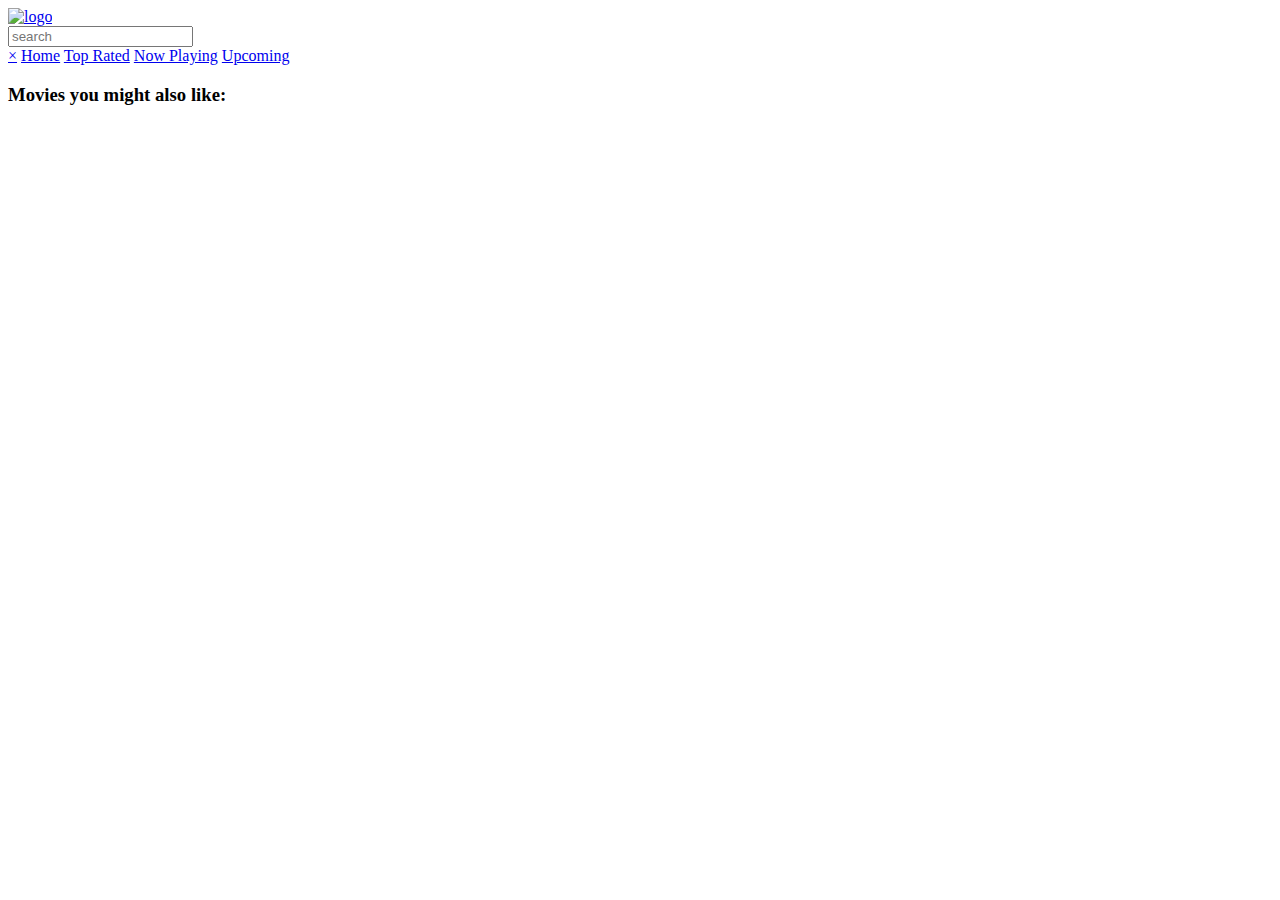
==== moviePage.html @ 97ef4e1e "Adding moviePage.html" ====
<!DOCTYPE html>
<html lang="en">
	<head>
		<meta charset="UTF-8" />
		<meta name="viewport" content="width=device-width, initial-scale=1.0" />
		<!-- Font Awesome v5.6.3 CSS -->
		<link
			rel="stylesheet"
			href="https://use.fontawesome.com/releases/v5.6.3/css/all.css"
			integrity="sha384-UHRtZLI+pbxtHCWp1t77Bi1L4ZtiqrqD80Kn4Z8NTSRyMA2Fd33n5dQ8lWUE00s/"
			crossorigin="anonymous"
		/>
		<link rel="stylesheet" href="moviePage.css" />
		<link rel="stylesheet" href="css/nav.css" />
		<title>Movie App</title>
	</head>
	<body>
		<header>
			<nav>
				<span onclick="openNav()" class="mobile-nav-open-icon"><i class="fas fa-bars"></i></span>

				<a href="homePage.html"><img class="logo" src="images/logo.JPG" alt="logo" /></a>

				<form id="form">
					<input type="text" class="search" id="search" placeholder="search" />
				</form>
			</nav>

			<div class="backdrop-container" id="backdrop"></div>

			<div id="mySidenav" class="sidenav-container">
				<span class="drawer-close-button">
					<!--icon for closing of the navbar-->
					<a href="javascript:void(0)" class="closebtn" onclick="closeNav()">&times;</a>
				</span>

				<!--Links on the navbar-->
				<a href="homePage.html" onclick="closeNav()" id="home-link"><i class="fas fa-home"></i>Home</a>
				<a href="topRated.html" onclick="closeNav()" id="about-link"><i class="fas fa-star"></i>Top Rated</a>
				<a href="nowPlaying.html" onclick="closeNav()" id="works-link"><i class="fas fa-film"></i>Now Playing</a>
				<a href="upcoming.html" onclick="closeNav()" id="contact-link"><i class="fas fa-video"></i>Upcoming</a>
			</div>
		</header>

		<section id="movie"></section>

		<h3 class="similar-recommendations" id="similar-recommendations">Movies you might also like:</h3>

		<section id="similar-movies" class="similar-movies"></section>

		<script src="moviePage.js"></script>
		<script src="js/nav.js"></script>
		<script>
			getMovie();
		</script>
	</body>
</html>
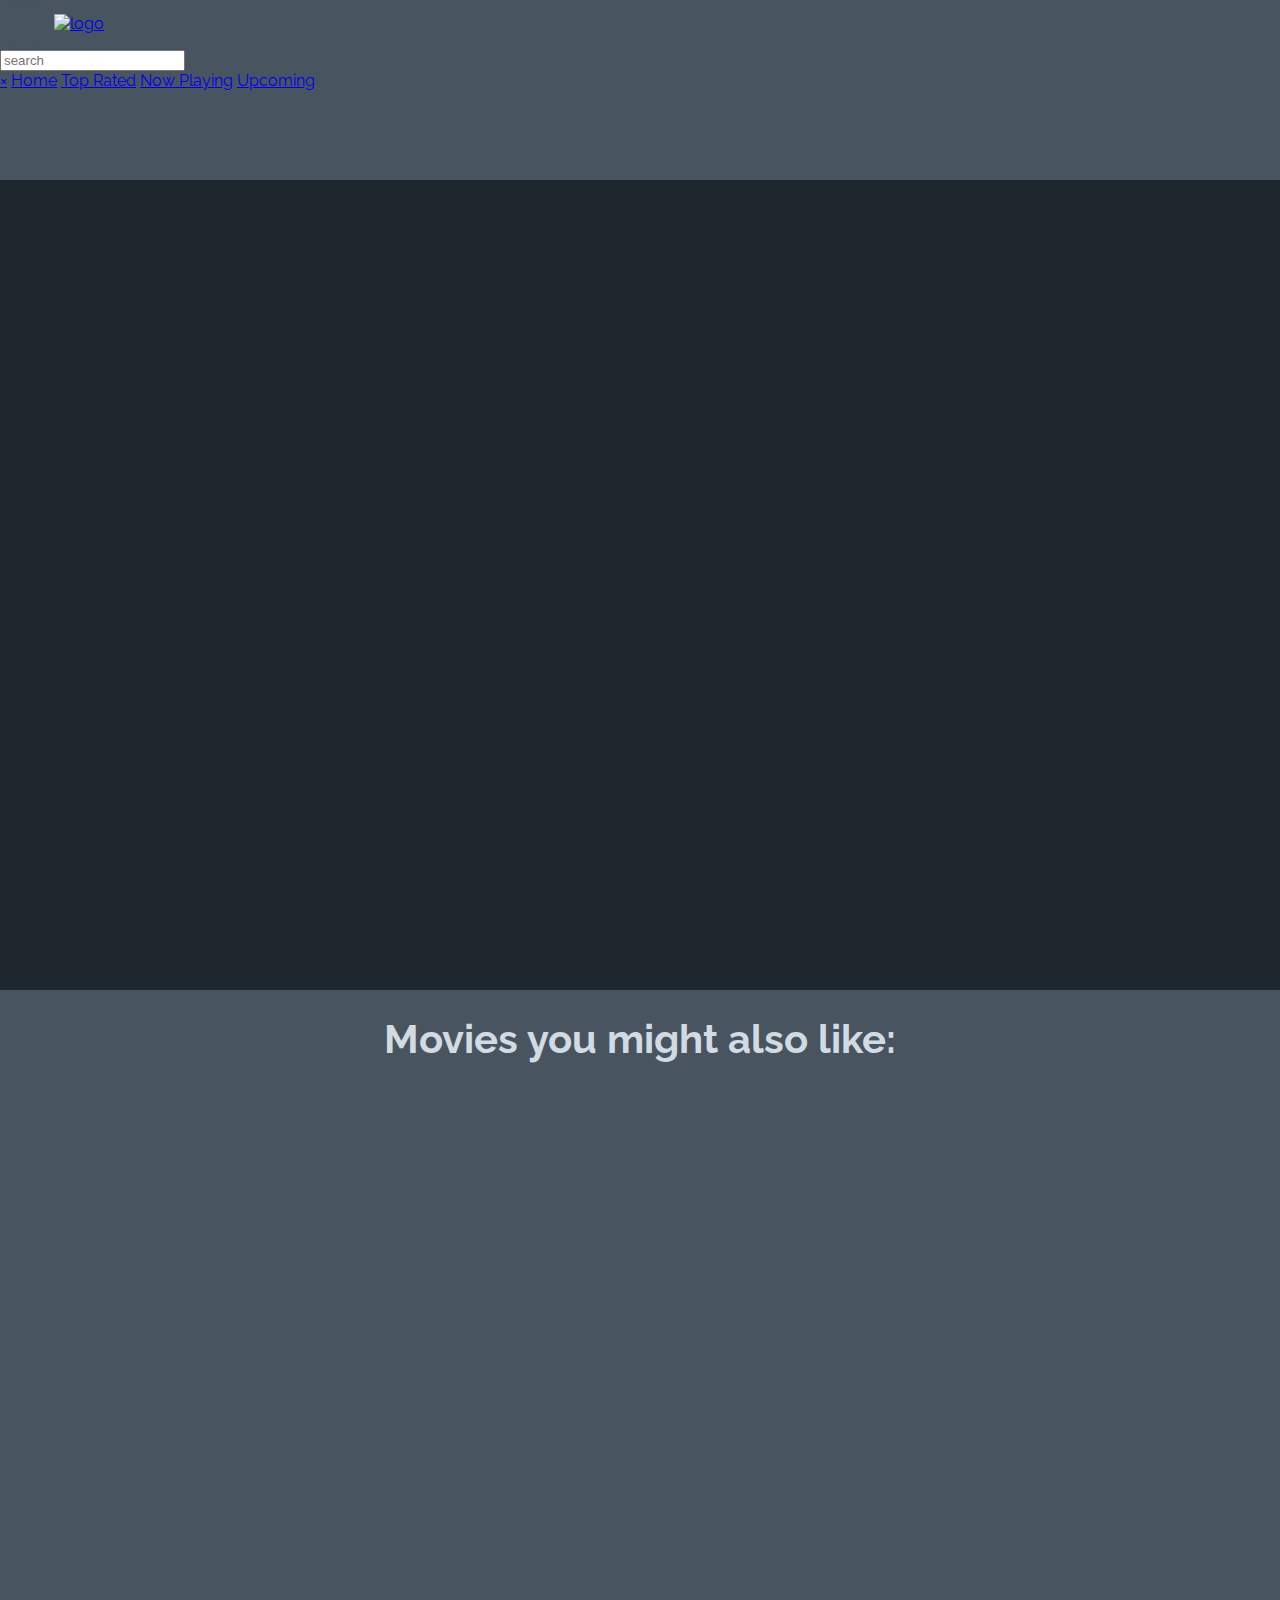
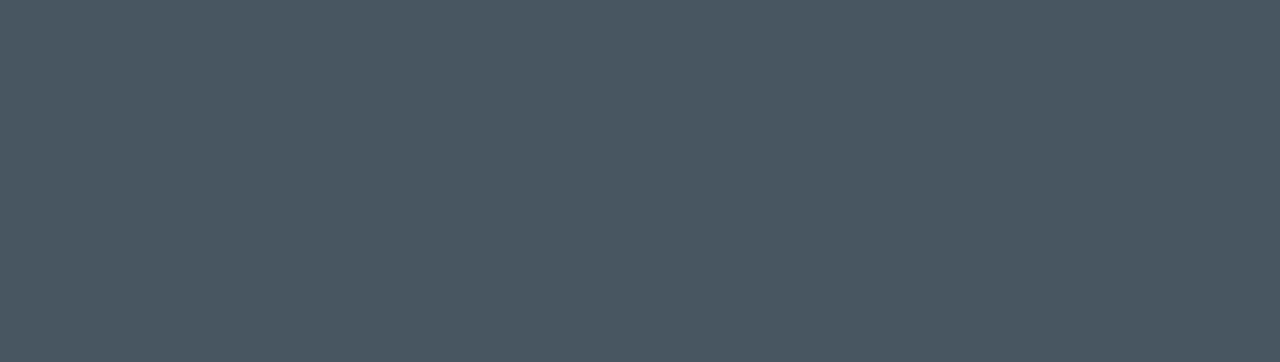
==== commit 2decd477: "Adding css\moviePage.css" ====
--- a/moviePage.html
+++ b/moviePage.html
@@ -10,7 +10,7 @@
 			integrity="sha384-UHRtZLI+pbxtHCWp1t77Bi1L4ZtiqrqD80Kn4Z8NTSRyMA2Fd33n5dQ8lWUE00s/"
 			crossorigin="anonymous"
 		/>
-		<link rel="stylesheet" href="moviePage.css" />
+		<link rel="stylesheet" href="css/moviePage.css" />
 		<link rel="stylesheet" href="css/nav.css" />
 		<title>Movie App</title>
 	</head>
--- a/css/moviePage.css
+++ b/css/moviePage.css
@@ -0,0 +1,396 @@
+@import url('https://fonts.googleapis.com/css2?family=Raleway:ital,wght@0,100;0,200;0,300;0,400;0,500;0,600;0,700;0,800;0,900;1,100;1,200;1,300;1,400;1,500;1,600;1,700;1,800;1,900&display=swap');
+
+:root {
+	--primary-color: #485460;
+	--secondary-color: #1e272e;
+	--light-color: #d2dae2;
+}
+
+* {
+	box-sizing: border-box;
+}
+
+body {
+	background-color: var(--primary-color);
+	color: var(--light-color);
+	font-family: 'Raleway', sans-serif;
+	margin: 0;
+	padding: 0;
+	height: 100vh;
+}
+
+section#movie {
+	background-color: var(--secondary-color);
+	padding: 25px 0;
+	display: flex;
+	flex-direction: column;
+	justify-content: center;
+	height: 90vh;
+	overflow: hidden;
+	margin-top: 10vh;
+}
+
+.row {
+	margin: auto;
+	width: 100%;
+	height: 90vh;
+	position: relative;
+	overflow: hidden;
+	display: flex;
+	flex-direction: column;
+	justify-content: center;
+}
+
+.col1 {
+	position: absolute;
+	top: 0;
+	left: 0;
+	width: 40%;
+	height: 100%;
+	overflow: hidden;
+	display: flex;
+	flex-direction: row-reverse;
+	align-items: center;
+	text-align: center;
+	justify-content: right;
+}
+
+.col2 {
+	position: absolute;
+	width: 60%;
+	height: 100%;
+	top: 0;
+	right: 0;
+	overflow: hidden;
+	display: flex;
+	align-items: center;
+	text-align: center;
+	justify-content: center;
+}
+
+.movie img {
+	width: 400px;
+	height: 100%;
+	border-radius: 5px;
+	margin-right: 40px;
+}
+
+.movie-info {
+	margin-left: 25px;
+	color: var(--light-color);
+	display: flex;
+	flex-direction: column;
+	align-items: left;
+	text-align: left;
+	justify-content: space-evenly;
+	padding: 0.5rem 1rem 1rem;
+	letter-spacing: 0.5px;
+}
+
+.movie-info h2 {
+	padding-bottom: 25px;
+	font-size: 50px;
+}
+
+.movie-info h4 {
+	font-size: 40px;
+	padding-top: 25px;
+	margin-block-end: 0;
+}
+
+.movie-info p {
+	padding: 0;
+	width: 90%;
+	font-size: 20px;
+}
+
+.movie-info span {
+	margin-right: 20px;
+	text-align: center;
+	padding: 0;
+	margin-right: 15px;
+	font-weight: bold;
+}
+
+span.rating {
+	display: inline-block;
+	vertical-align: middle;
+	background-color: var(--primary-color);
+	font-size: 18px;
+	padding: 0.6em;
+	border-radius: 50%;
+	height: 50px;
+	width: 50px;
+	font-weight: bold;
+}
+
+span i {
+	display: inline-block;
+	vertical-align: middle;
+	background-color: var(--primary-color);
+	font-size: 18px;
+	padding: 0.9em;
+	border-radius: 50%;
+	height: 50px;
+	width: 50px;
+	font-weight: bold;
+}
+
+span i:hover {
+	color: #0be881;
+	background-color: white;
+	font-weight: bolder;
+	height: 60px;
+	width: 60px;
+	padding: 1em;
+	transition: ease-in-out 0.1s;
+	cursor: pointer;
+}
+
+.movie-info span.green {
+	color: #0be881;
+}
+
+.movie-info span.orange {
+	color: #ffa801;
+}
+
+.movie-info span.red {
+	color: #ff3f34;
+}
+
+.overview {
+	background-color: var(--light-color);
+	color: var(--secondary-color);
+	padding: 2rem;
+	position: absolute;
+	left: 0;
+	right: 0;
+	bottom: 0;
+	max-height: 100%;
+	transform: translateY(101%);
+	transition: transform 0.3s ease-in;
+}
+
+.movie:hover .overview {
+	transform: translateY(0);
+}
+
+/* SIMILAR RECOMMENDATIONS */
+.image-carousel-container {
+	display: flex;
+	justify-content: center;
+	align-items: center;
+	width: 100%;
+	height: 450px;
+}
+
+.similar-recommendations {
+	text-align: center;
+	font-size: 40px;
+	margin: 25px 0 0;
+	padding: 0;
+}
+
+.buttons-container button:hover {
+	cursor: pointer;
+	background-color: #0be881;
+	color: #1e272e;
+	padding: 15px 35px;
+	transition: ease-in-out 0.1s;
+	font-size: 17px;
+	font-weight: 800;
+	outline: none;
+}
+
+section.similar-movies {
+	border: none;
+	width: 100vw;
+	height: 100%;
+	background-color: var(--primary-color);
+	display: flex;
+	flex-wrap: wrap;
+	justify-content: center;
+	align-items: center;
+	margin: auto;
+	padding: 25px;
+}
+
+img.similar-movie-image {
+	width: 250px;
+	height: 400px;
+	object-fit: cover;
+	border-radius: 15px;
+	margin: 10px;
+	cursor: pointer;
+}
+
+/* IPAD / TABLET SETTINGS */
+@media screen and (max-width: 1100px) {
+	section#movie {
+		padding: 0;
+		height: 100vh;
+		width: 100vw;
+	}
+
+	.row {
+		flex-direction: column;
+		height: 100vh;
+		width: 100vw;
+		overflow: hidden;
+	}
+
+	.col1 {
+		width: 100vw;
+		justify-content: center;
+	}
+
+	.movie img {
+		height: 100vh;
+		width: 100vw;
+		opacity: 0.3;
+	}
+
+	.col2 {
+		width: 100vw;
+		align-items: center;
+	}
+
+	span.user-score {
+		display: none;
+	}
+
+	.movie-info h2 {
+		font-size: 50px;
+	}
+
+	.movie-info h4 {
+		font-size: 30px;
+	}
+
+	.movie-info p {
+		font-size: 22px;
+	}
+
+	section.similar-movies {
+		border: none;
+		width: 100vw;
+		height: 100%;
+		background-color: white;
+		display: flex;
+		flex-wrap: wrap;
+		justify-content: center;
+		align-items: center;
+		margin: auto;
+		padding: 25px;
+	}
+
+	img.similar-movie-image {
+		opacity: 0.7;
+		width: 250px;
+		height: 400px;
+		object-fit: cover;
+		border-radius: 15px;
+		margin: 10px;
+		cursor: pointer;
+	}
+}
+
+@media screen and (max-width: 992px) {
+	section#movie {
+		padding: 0;
+		height: 100vh;
+	}
+
+	.row {
+		flex-direction: column;
+		height: 100vh;
+		width: 100vw;
+		overflow: hidden;
+	}
+
+	.col1 {
+		width: 100vw;
+		justify-content: center;
+	}
+
+	.movie img {
+		width: 100vw;
+		height: 100vh;
+		opacity: 0.3;
+	}
+
+	.col2 {
+		width: 100vw;
+		align-items: center;
+	}
+
+	span.user-score {
+		display: none;
+	}
+
+	.movie-info h2 {
+		font-size: 50px;
+	}
+
+	.movie-info h4 {
+		font-size: 30px;
+	}
+
+	.movie-info p {
+		font-size: 22px;
+	}
+
+	section.similar-movies,
+	.similar-recommendations {
+		display: none;
+	}
+}
+
+/* MOBILE PHONE SETTINGS */
+@media screen and (max-width: 600px) {
+	section#movie {
+		margin: 0;
+		padding: 0;
+		height: 100vh;
+		width: 100vw;
+		overflow: hidden;
+	}
+	.row {
+		margin: 0;
+		padding: 0;
+		height: 100vh;
+		width: 100vw;
+	}
+	.col1 {
+		margin: 0;
+		padding: 0;
+	}
+	.col2 {
+		margin: 0;
+		padding: 0;
+		align-items: center;
+	}
+
+	.movie img {
+		width: 100%;
+		height: 100vh;
+		opacity: 0.2;
+	}
+
+	span.user-score {
+		display: none;
+	}
+
+	.movie-info h2 {
+		font-size: 40px;
+	}
+
+	.movie-info h4 {
+		font-size: 25px;
+	}
+
+	.movie-info p {
+		font-size: 11px;
+	}
+}
